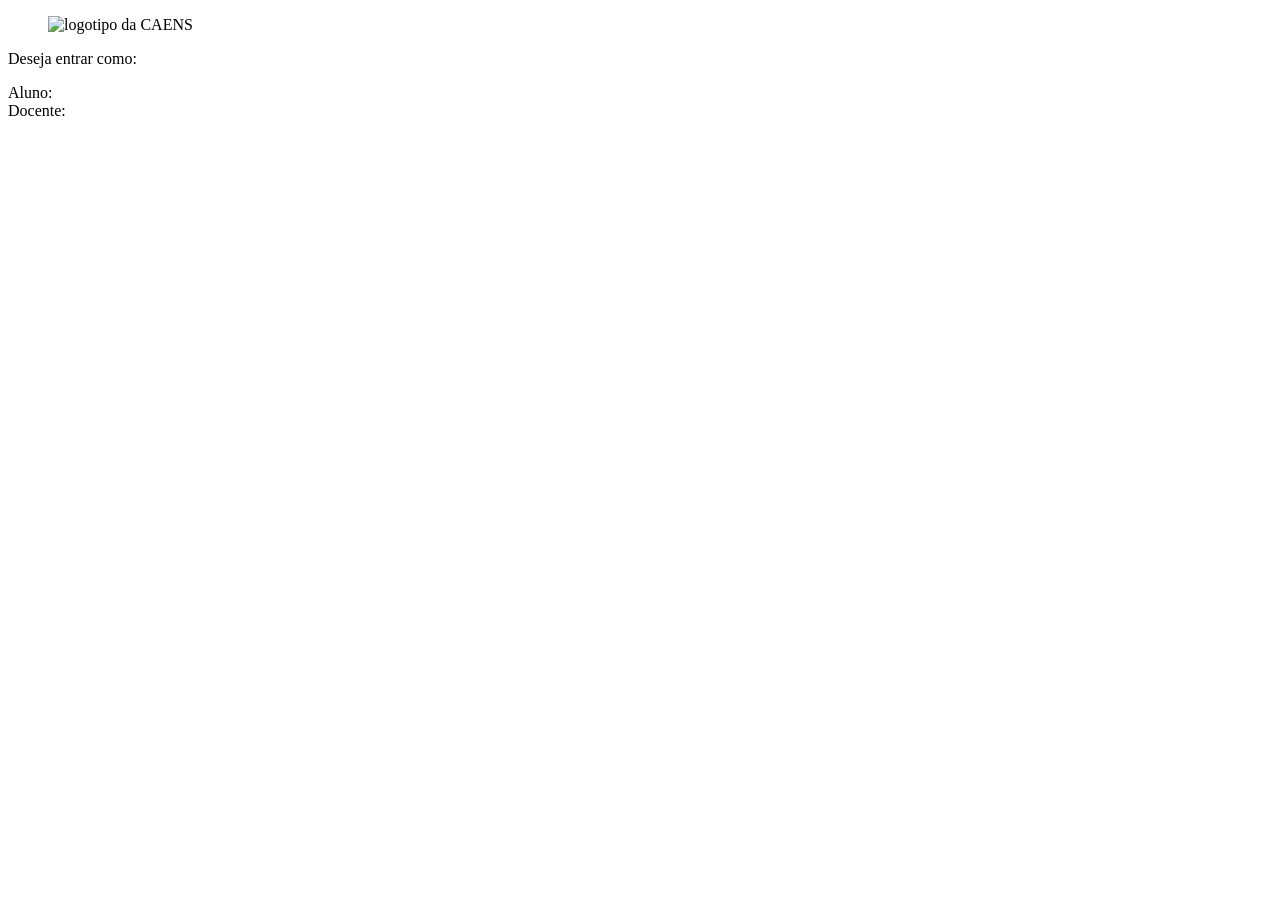
==== html/index.html @ 42eac2a1 "Update index.html" ====
<!DOCTYPE html>
    <html lang="pt-br">
    <head>
        <meta charset="UTF-8">
        <meta name="viewport" content="width=device-width, initial-scale=1.0">
        <link rel="stylesheet" href="/css/reset.css">
        <link rel="stylesheet" href="/css/defaultStyles.css">
        <title>Projeto CAENS - Login</title>
    </head>
    <body>
        <div id="loginItens">
            <figure>
                <img src="/src-images/CAENS logo 1.png" alt="logotipo da CAENS">
            </figure>

            <p>Deseja entrar como: </p>
            <div>Aluno: </div>
            <div>Docente: </div>
            

        </div>
    </body>
    </html>
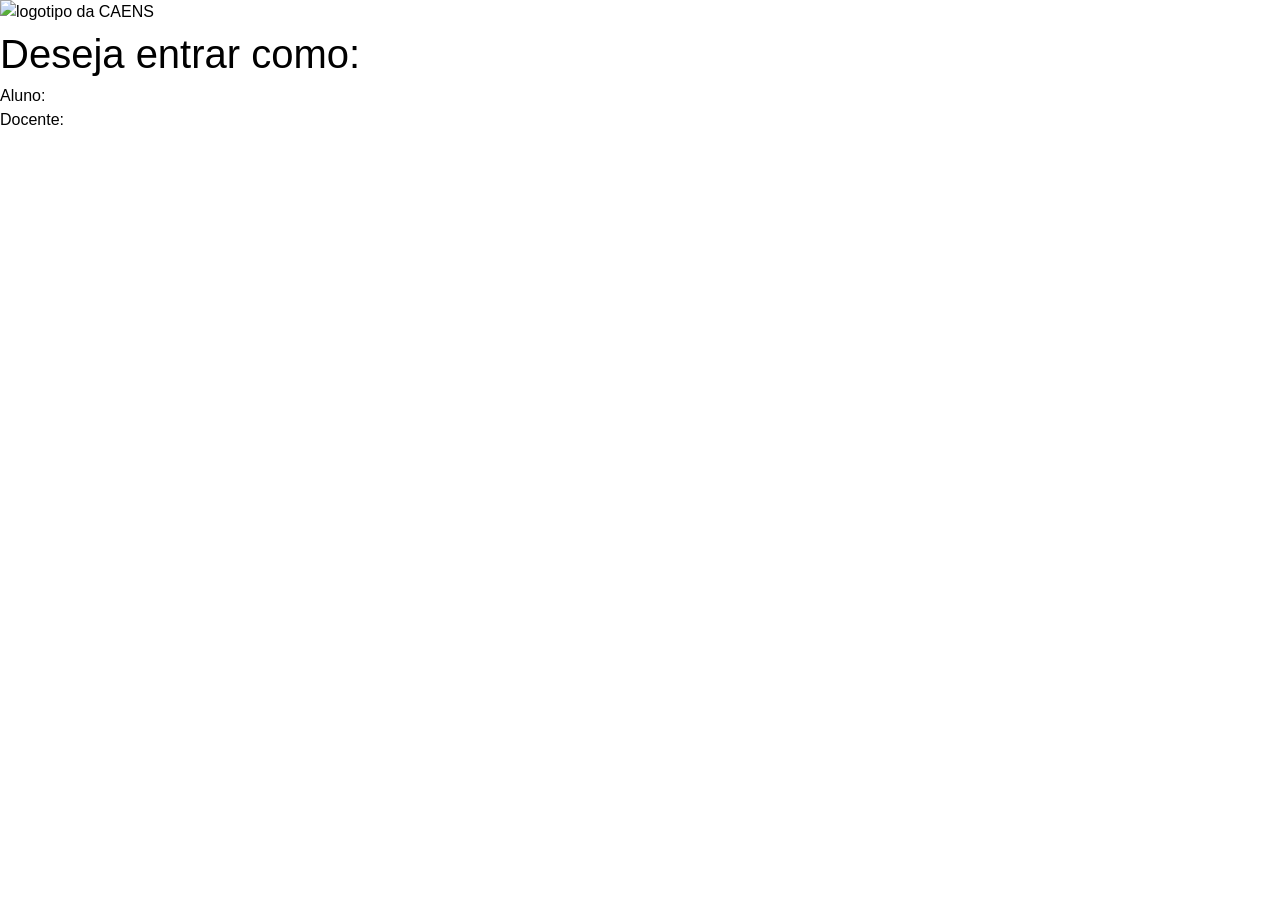
==== commit 4542b1f5: "Update index.html" ====
--- a/html/index.html
+++ b/html/index.html
@@ -16,8 +16,6 @@
             <p>Deseja entrar como: </p>
             <div>Aluno: </div>
             <div>Docente: </div>
-            
-
         </div>
     </body>
     </html>
--- a/css/defaultStyles.css
+++ b/css/defaultStyles.css
@@ -0,0 +1,95 @@
+:root {
+    --backgroud-padrao: #F2E8CF; 
+    --backgroud-blocoLogin: #6A994E;
+    --backgroud-blocoItens: #386641;
+    --backgroud-escuro: #AEA283;
+    --backgroud-blocoItensRecusado: #BC4749;
+    --backgroud-blocoFiltro: #797979;
+    --backgroud-containerFiltro: #3E3E3E;
+    --texto-padrao: #252525;
+}
+
+* {
+    font-family: Arial, sans-serif;
+}
+
+body {
+    background-color: #fff;
+}
+
+header {
+    background-color: #2e5634;
+    padding: 10px 20px;
+    display: flex;
+    align-items: center;
+    justify-content: space-around ;
+}
+
+header .logo img {
+    height: 80px;
+    width: 100%;
+}
+
+header nav {
+    display: flex;
+    align-items: center;
+    flex-grow: 0.8;
+    justify-content: center;
+}
+
+header nav a {
+    color: #fff;
+    margin: 0 20px;
+    text-decoration: none;
+    font-weight: bold;
+}
+
+
+
+header .requests {
+    color: #fff;
+    font-weight: bold;
+}
+
+main {
+    display: flex;
+    flex-direction: column;
+    align-items: center;
+    margin-top: 20px;
+  }
+.logo {
+    filter: saturate(0) invert(100) brightness(1000%);
+}
+
+
+#pesquisar {
+    border-radius: 15px;
+    padding: 5px 15px 5px 20px;
+    background-color: #d2c7a7;
+}
+
+.post, .post-section, .postContainer {
+    width: 50%;
+    background-color: #d2c7a7;  
+    display: flex;
+    flex-direction: column;
+    margin: 20px;
+    padding: 20px;
+    border-radius: 10px;
+}
+
+.post-content, .postContainerItem {
+    height: 200px;
+    width: auto;
+    background-color: #f5f0e3;
+    border-radius: 50px;
+    margin-top: 10px;
+}
+
+.tags span, .tagItem {
+    
+    border-radius: 50px;
+    padding: 2px 10px 2px 10px;
+    background-color: #AEA283;
+  }
+  
